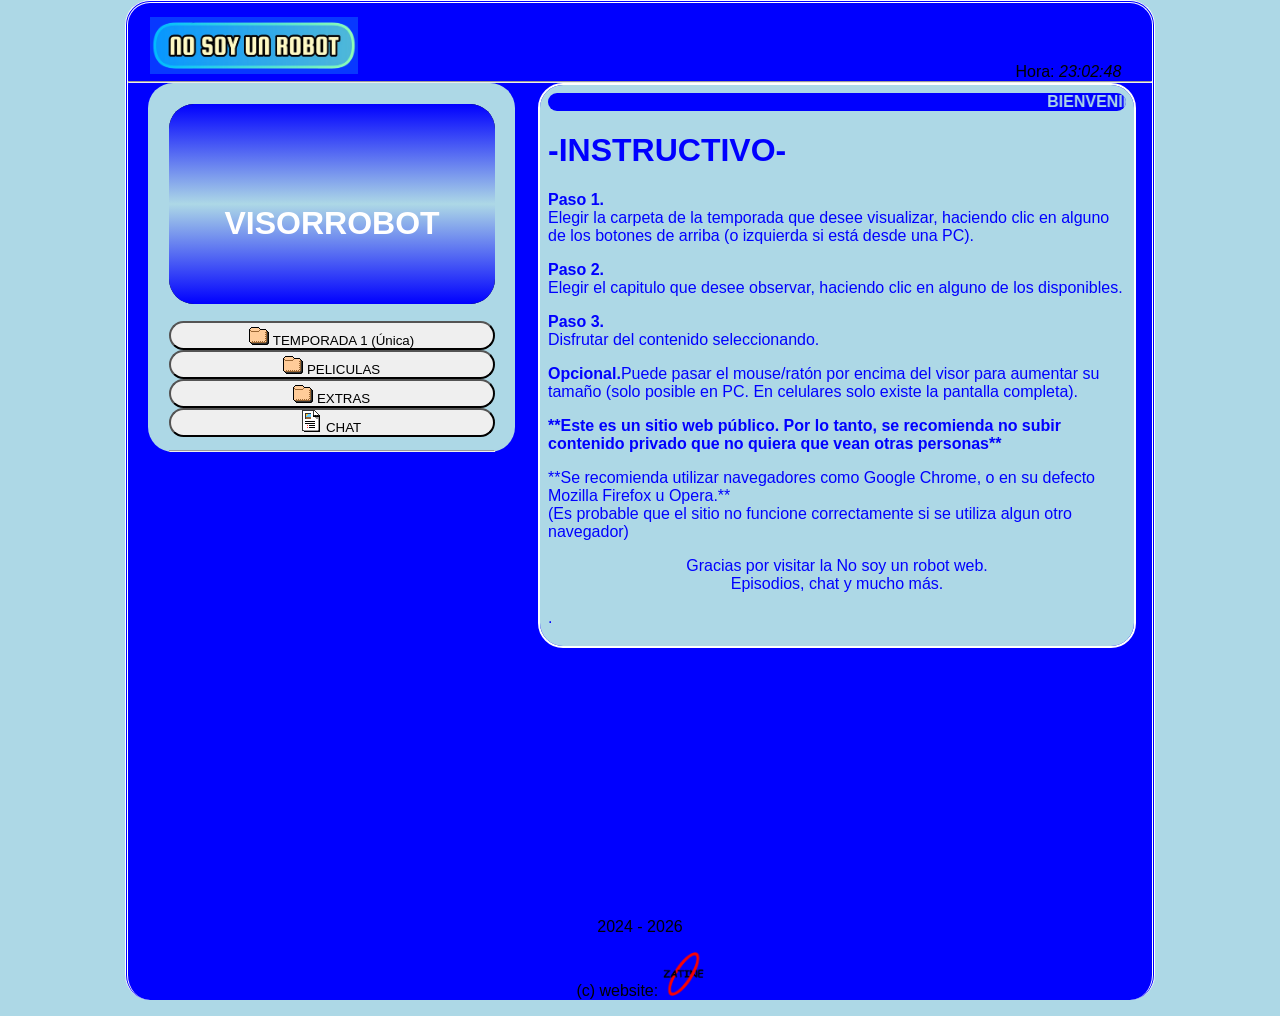
==== index.html @ a02dc2a1 "Add files via upload" ====
<!DOCTYPE html>
<html>
<head>
<meta charset="UTF-8">
<title>No soy un robot - Episodios del dorama No soy un robot - Web No Soy un robot</title>
<link rel="shortcut icon" href="titulazo.png">
<link rel="stylesheet" type="text/css" href="style.css">

<meta name="author" content="Johan Gzz">
<meta name="description" content="Capitulos, episodios, videos, y más contenido del dorama No Soy Un Robot para ti.">
<meta name="viewport" content="width=device-width, initial-scale=1.0, maximum-scale=1.0, user-scalable=no">


</head>
<body class="cuerpo">
<div align="left" style="padding-left:3%;"><h1><img class="tituloprincipalh1" src="titulazo.png" title="No Soy Un Robot" alt="No soy un robot"></h1></div>
<div align="right" style="padding-right:3%; margin-top:-3.1%;">Hora: <i id="reloj"></i></div>

<script type="text/javascript">
function startTime(){
today=new Date();
h=today.getHours();
m=today.getMinutes();
s=today.getSeconds();
m=checkTime(m);
s=checkTime(s);
document.getElementById('reloj').innerHTML=h+":"+m+":"+s;
t=setTimeout('startTime()',500);}
function checkTime(i)
{if (i<10) {i="0" + i;}return i;}
window.onload=function(){startTime();}
</script>

<hr/>


<div class="izquierdita">
<iframe id="miIframe" src="visor_texto.html" name="visor" class="visorazo" allowfullscreen>Tu navegador no soporta este contenido</iframe>
<nav>
<a class="botonesparaelegirelcontenidoaver" href="temps/temporada1.html" target="iframelista"><button style="margin-top:13px;" class="estilodelosbotonesparaelegirelcontenidoaver"><img src="fld.gif"> TEMPORADA 1 (Única)</button></a>
<a class="botonesparaelegirelcontenidoaver" href="temps/pelis.html" target="iframelista"><button class="estilodelosbotonesparaelegirelcontenidoaver"><img src="fld.gif"> PELICULAS</button></a>
<a class="botonesparaelegirelcontenidoaver" href="temps/musifondo.html" target="iframelista"><button class="estilodelosbotonesparaelegirelcontenidoaver"><img src="fld.gif"> EXTRAS</button></a>
<a class="botonesparaelegirelcontenidoaver" href="https://dorama.chatango.com" target="iframelista"><button style="margin-bottom:13px;" class="estilodelosbotonesparaelegirelcontenidoaver"><img src="txt.gif"> CHAT</button></a>
</nav>
<hr>
</div>


<script>
        // Función para obtener parámetros de la URL
        function getParameterByName(name, url = window.location.href) {
            name = name.replace(/[\[\]]/g, '\\$&');
            let regex = new RegExp('[?&]' + name + '(=([^&#]*)|&|#|$)');
            let results = regex.exec(url);
            if (!results) return null;
            if (!results[2]) return '';
            return decodeURIComponent(results[2].replace(/\+/g, ' '));
        }

        // Obtener el parámetro "iframeUrl" de la URL
        let iframeUrl = getParameterByName('iframeUrl');

        // Si el parámetro existe, cambiar la URL del iframe
        if (iframeUrl) {
            document.getElementById('miIframe').src = iframeUrl;
        }
    </script>



<div class="derechita">
<iframe name="iframelista" class="iframequemuestralalista" src="instructivo.html"></iframe>
</div>

<p class="parrafoparaqueseacomodeelborde">2024 - <script>document.write(new Date().getFullYear())</script></p>
<p>(c) website: <img src="ovalozatine.png" width="4%"></p>

</body>
</html>
---- style.css ----
html{
text-align:center;
margin:0 auto;
background-color:lightblue;
background-image: url("");
width: auto;
}

.cuerpo{
text-align:center;
padding-top:2px;
margin-top:0px;
margin-left:auto;
margin-right:auto;
background-color:blue;
border-top:double;
border-left: double;
border-right: double;
border-color: white;
border-radius:25px;
width: 80%;
cursor:default;
font-family:arial;
}

#contenedor{
margin: 0 auto;
text-align:left;
width:93%;
}

.tituloprincipalh1{
font-family:arial;
color:black;
width:21%;
margin:-9px;
}

.derechita{
float: right; width: 58%; text-align:left; padding-right: 2%; padding-left:2%;
}

.izquierdita{
float: left; width: 31.8%; text-align:left; padding-left: 2%; padding-right: 2%; padding-top:2%; background-color:lightblue; border-radius:25px; margin-left:2%;
}

hr {
padding:0;
margin:0;
}

.botonesparaelegirelcontenidoaver{
display:block;
}

.estilodelosbotonesparaelegirelcontenidoaver{
width:100%;
cursor:pointer;
padding:0px;
border-radius:25px;
}

.visorazo{
width:100%;
height:200px;
border:none;
border-radius:25px;
}

.visorazo:hover{
transition-duration:0.4s;
position:fixed;
width:77%;
height:77%;
z-index:4;
border:5px solid lightblue;
}

.iframequemuestralalista{
height:561px;
width:100%;
border:2px white solid;
border-radius:25px;
}

.parrafoparaqueseacomodeelborde{
padding-top:80%;
}

@media only screen and (max-width: 800px) {

.cuerpo{
width: 100%;
border-style: none;
border-color: none;
}

.izquierdita{
width: 97%; text-align:left; padding-right: 0%; padding-bottom:0%; border:none; height:10%; padding-top:0%; margin-left:0%;
}

.botonesparaelegirelcontenidoaver{
display:inline;
}

.estilodelosbotonesparaelegirelcontenidoaver{
width:auto;
padding:3.2px;
}

.derechita{
 width: 95%; text-align:left; padding-left: 3%;
}

.iframequemuestralalista{
height:290px;
}

.visorazo{
height:250px;
}

.visorazo:hover{
transition-duration:0s;
position:relative;
width:100%;
height:250px;
z-index:4;
border:none;
}

nav{
overflow-x: auto; /* Desplazamiento horizontal automático */
overflow-y: hidden; /* Ocultar desplazamiento vertical */
white-space: nowrap; /* Evita que el texto se divida en varias líneas */
}

.tituloprincipalh1{
font-size:90%;
width:23%;
top:5px;
left:23px;
position:absolute;
}

}
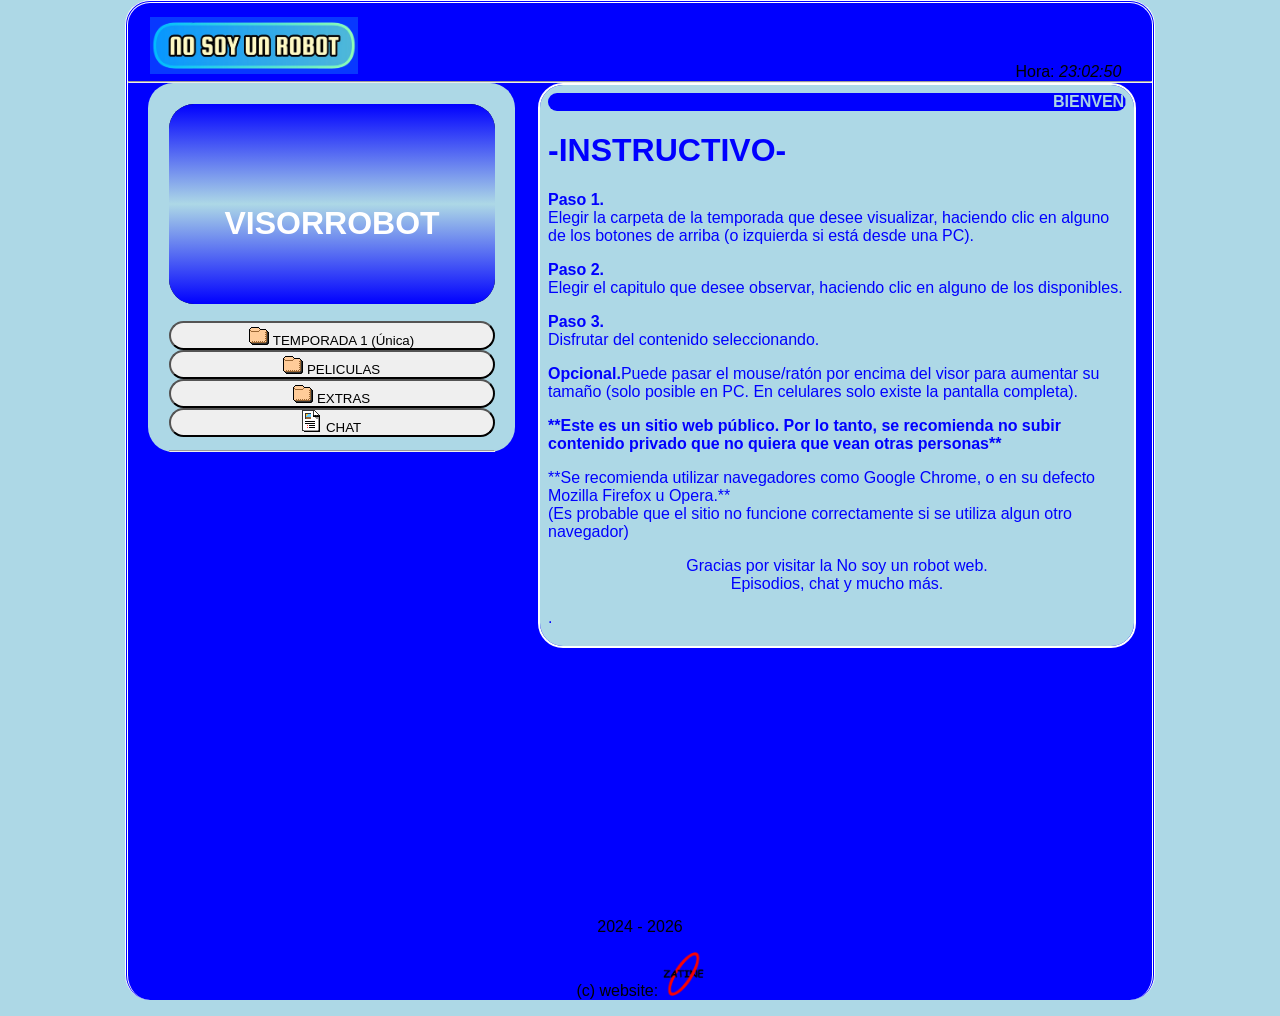
==== commit 0f4edefa: "Update index.html" ====
--- a/index.html
+++ b/index.html
@@ -74,6 +74,6 @@
 
 <p class="parrafoparaqueseacomodeelborde">2024 - <script>document.write(new Date().getFullYear())</script></p>
 <p>(c) website: <img src="ovalozatine.png" width="4%"></p>
-
+<script id="cid0020000371534469473" data-cfasync="false" async src="//st.chatango.com/js/gz/emb.js" style="width: 300px;height: 400px;">{"handle":"zatineorg","arch":"js","styles":{"a":"ff0000","b":100,"c":"ffffff","d":"ffffff","g":"0000ff","k":"ff0000","l":"ff0000","m":"ff0000","p":"10","q":"ff0000","r":100,"pos":"br","cv":1,"cvbg":"ff0000","cvw":300,"cvh":30,"sbc":"ff0000","surl":0,"ticker":1,"fwtickm":1}}</script>
 </body>
-</html>+</html>
